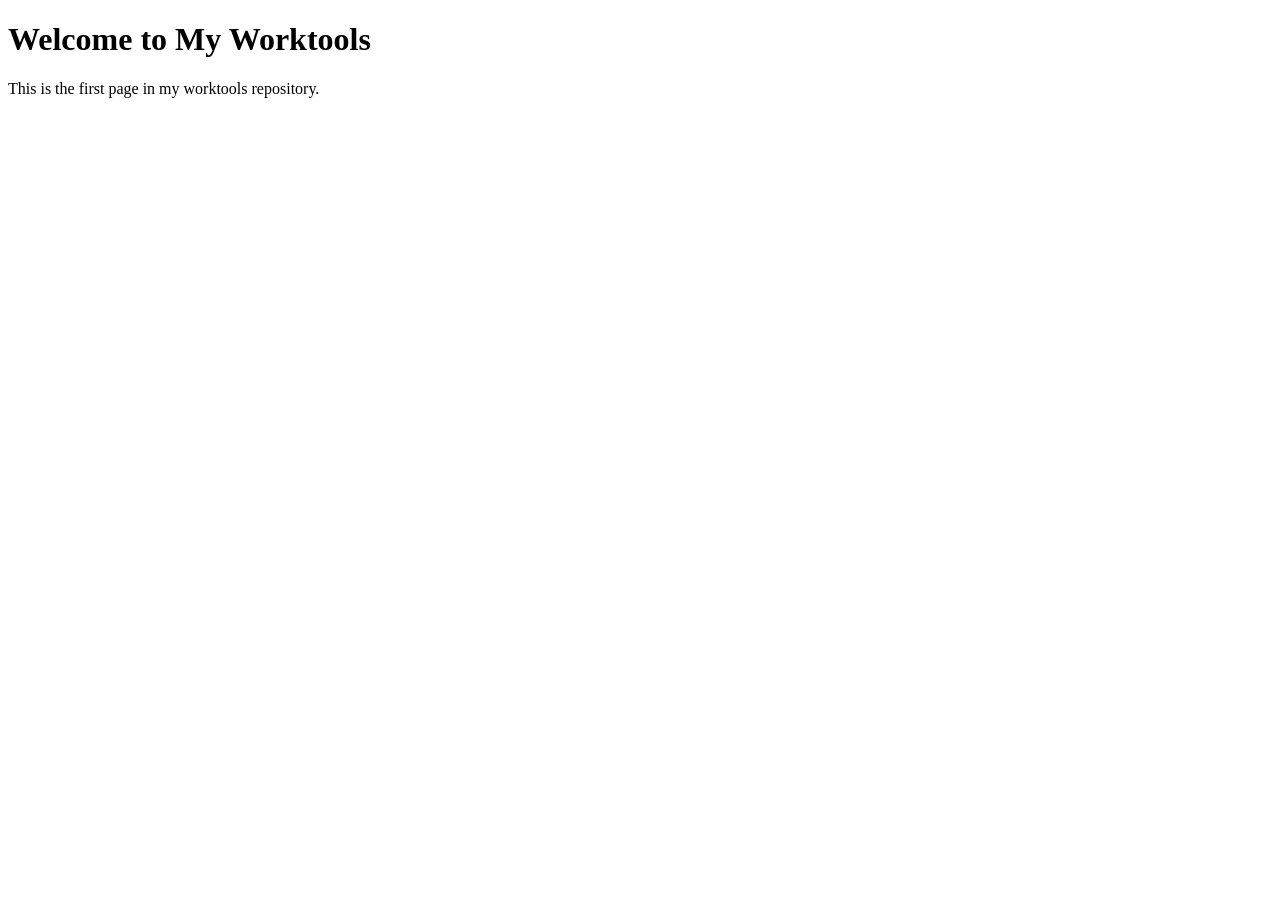
==== index.html @ 0475fdd6 "Add index.html with a basic welcome page" ====
<!DOCTYPE html>
<html lang="en">
<head>
    <meta charset="UTF-8">
    <meta name="viewport" content="width=device-width, initial-scale=1.0">
    <title>My Worktools</title>
</head>
<body>
    <h1>Welcome to My Worktools</h1>
    <p>This is the first page in my worktools repository.</p>
</body>
</html>
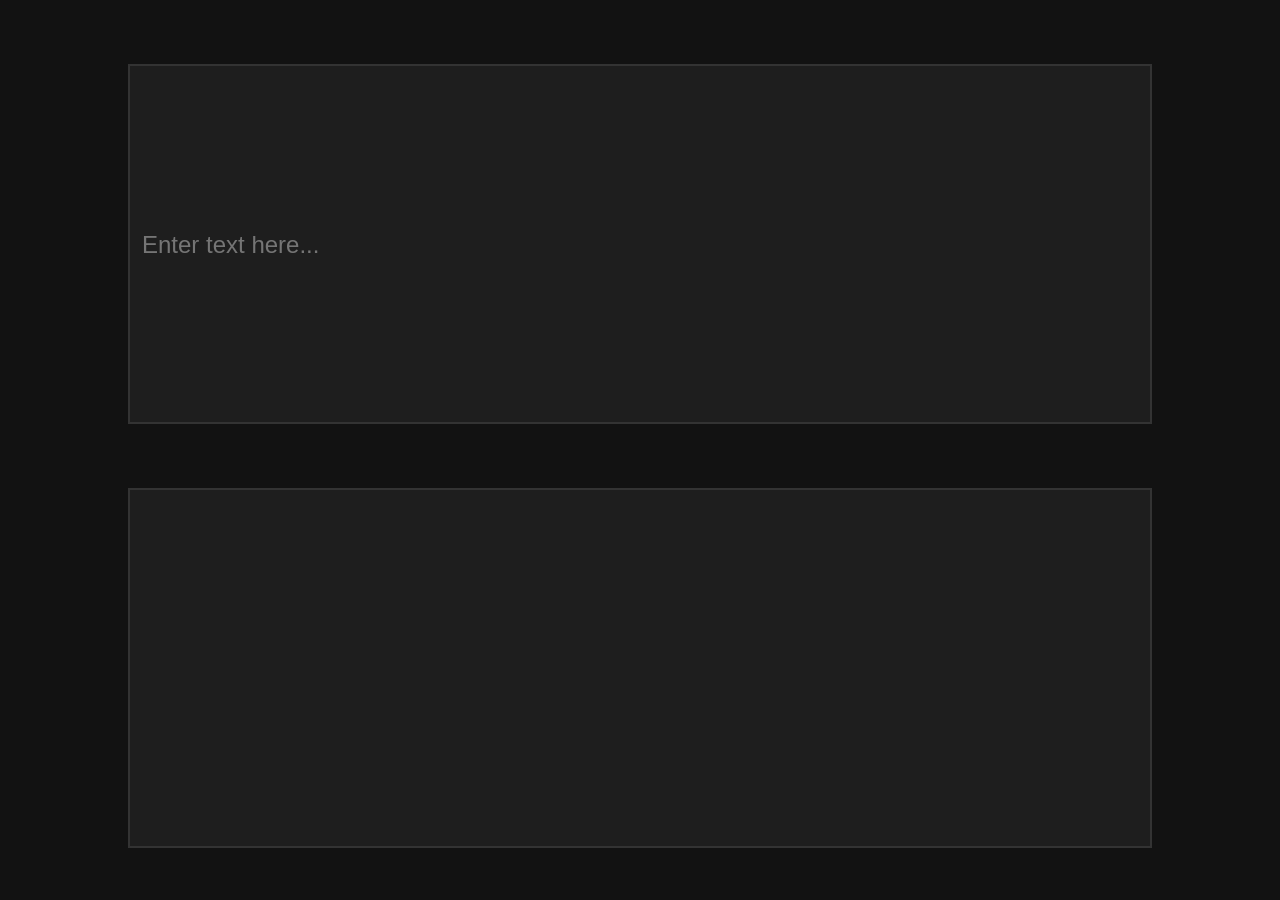
==== commit a4948858: "Update index.html with input and output areas and dark theme" ====
--- a/index.html
+++ b/index.html
@@ -3,11 +3,73 @@
 <head>
     <meta charset="UTF-8">
     <meta name="viewport" content="width=device-width, initial-scale=1.0">
-    <title>My Worktools</title>
+    <title>Worktools</title>
+    <style>
+        body {
+            margin: 0;
+            padding: 0;
+            background-color: #121212;
+            color: #FFFFFF;
+            font-family: Arial, sans-serif;
+            display: flex;
+            flex-direction: column;
+            justify-content: flex-start;
+            align-items: center;
+            height: 100vh;
+        }
+
+        #inputArea {
+            width: 80%;
+            height: 40%;
+            margin-top: 5%;
+            background-color: #1e1e1e;
+            border: 2px solid #333;
+            padding: 10px;
+            box-sizing: border-box;
+        }
+
+        #outputArea {
+            width: 80%;
+            height: 40%;
+            margin-top: 5%;
+            background-color: #1e1e1e;
+            border: 2px solid #333;
+            padding: 10px;
+            box-sizing: border-box;
+        }
+
+        input[type="text"] {
+            width: 100%;
+            height: 100%;
+            background-color: #1e1e1e;
+            color: #FFFFFF;
+            border: none;
+            outline: none;
+            font-size: 1.5em;
+        }
+
+        #outputBox {
+            width: 100%;
+            height: 100%;
+            background-color: #1e1e1e;
+            color: #FFFFFF;
+            border: none;
+            font-size: 1.5em;
+            box-sizing: border-box;
+            padding: 10px;
+        }
+    </style>
 </head>
 <body>
-    <h1>Welcome to My Worktools</h1>
-    <p>This is the first page in my worktools repository.</p>
+
+    <div id="inputArea">
+        <input type="text" id="textInput" placeholder="Enter text here...">
+    </div>
+
+    <div id="outputArea">
+        <div id="outputBox"></div>
+    </div>
+
 </body>
 </html>
 
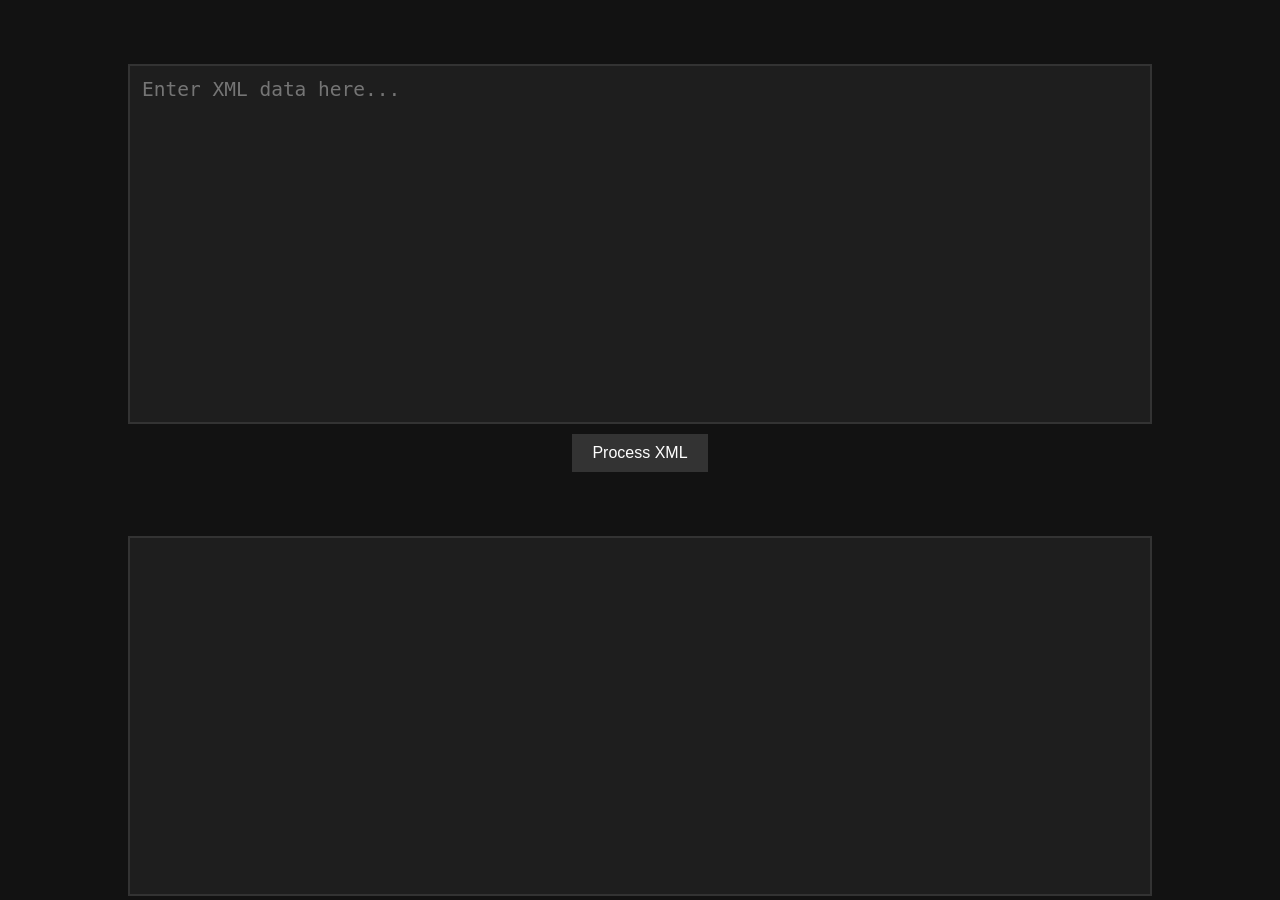
==== commit b3efca9e: "Add XML processing functionality to index.html" ====
--- a/index.html
+++ b/index.html
@@ -36,6 +36,7 @@
             border: 2px solid #333;
             padding: 10px;
             box-sizing: border-box;
+            overflow-y: auto;
         }
 
         input[type="text"] {
@@ -48,28 +49,58 @@
             font-size: 1.5em;
         }
 
-        #outputBox {
+        textarea {
             width: 100%;
             height: 100%;
             background-color: #1e1e1e;
             color: #FFFFFF;
             border: none;
+            outline: none;
             font-size: 1.5em;
-            box-sizing: border-box;
-            padding: 10px;
+            resize: none;
+        }
+
+        #processButton {
+            margin-top: 10px;
+            padding: 10px 20px;
+            background-color: #333;
+            color: #FFFFFF;
+            border: none;
+            cursor: pointer;
+            font-size: 1em;
         }
     </style>
 </head>
 <body>
 
     <div id="inputArea">
-        <input type="text" id="textInput" placeholder="Enter text here...">
+        <textarea id="textInput" placeholder="Enter XML data here..."></textarea>
     </div>
 
+    <button id="processButton">Process XML</button>
+
     <div id="outputArea">
-        <div id="outputBox"></div>
+        <textarea id="outputBox" readonly></textarea>
     </div>
+
+    <script>
+        document.getElementById('processButton').addEventListener('click', function() {
+            const xmlString = document.getElementById('textInput').value;
+            const parser = new DOMParser();
+            const xmlDoc = parser.parseFromString(xmlString, "text/xml");
+
+            // Extract relevant data and format it for Excel
+            const elements = xmlDoc.getElementsByTagName('*');
+            let output = '';
+            for (let i = 0; i < elements.length; i++) {
+                const tagName = elements[i].tagName;
+                const tagValue = elements[i].textContent;
+                output += `${tagValue}\t`;  // Use tab to separate columns
+            }
+
+            document.getElementById('outputBox').value = output.trim();
+        });
+    </script>
 
 </body>
 </html>
-
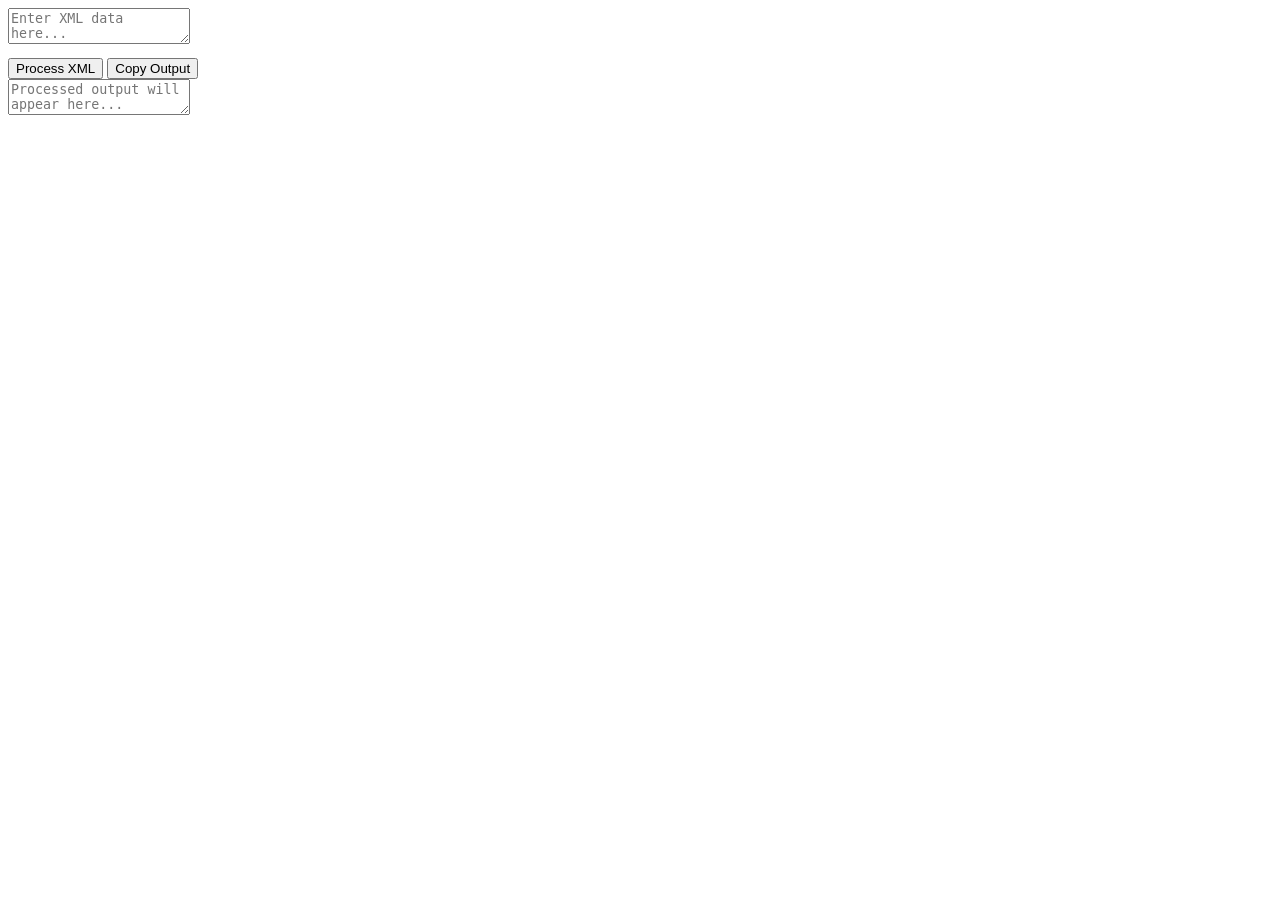
==== commit c5a88f7c: "move improvements" ====
--- a/index.html
+++ b/index.html
@@ -4,101 +4,119 @@
     <meta charset="UTF-8">
     <meta name="viewport" content="width=device-width, initial-scale=1.0">
     <title>Worktools</title>
+    <link rel="stylesheet" href="styles.css">
     <style>
-        body {
-            margin: 0;
-            padding: 0;
-            background-color: #121212;
-            color: #FFFFFF;
-            font-family: Arial, sans-serif;
-            display: flex;
-            flex-direction: column;
-            justify-content: flex-start;
-            align-items: center;
-            height: 100vh;
+        .field-selection {
+            display: grid;
+            grid-template-columns: repeat(4, 1fr); /* Create four equal columns */
+            gap: 10px; /* Space between items */
+            margin-bottom: 10px;
         }
-
-        #inputArea {
-            width: 80%;
-            height: 40%;
-            margin-top: 5%;
-            background-color: #1e1e1e;
-            border: 2px solid #333;
-            padding: 10px;
-            box-sizing: border-box;
-        }
-
-        #outputArea {
-            width: 80%;
-            height: 40%;
-            margin-top: 5%;
-            background-color: #1e1e1e;
-            border: 2px solid #333;
-            padding: 10px;
-            box-sizing: border-box;
-            overflow-y: auto;
-        }
-
-        input[type="text"] {
-            width: 100%;
-            height: 100%;
-            background-color: #1e1e1e;
-            color: #FFFFFF;
-            border: none;
-            outline: none;
-            font-size: 1.5em;
-        }
-
-        textarea {
-            width: 100%;
-            height: 100%;
-            background-color: #1e1e1e;
-            color: #FFFFFF;
-            border: none;
-            outline: none;
-            font-size: 1.5em;
-            resize: none;
-        }
-
-        #processButton {
-            margin-top: 10px;
-            padding: 10px 20px;
-            background-color: #333;
-            color: #FFFFFF;
-            border: none;
-            cursor: pointer;
-            font-size: 1em;
+        .field-selection label {
+            display: block;
+            white-space: nowrap;
         }
     </style>
 </head>
 <body>
 
-    <div id="inputArea">
-        <textarea id="textInput" placeholder="Enter XML data here..."></textarea>
-    </div>
+    <div class="container">
+        <textarea id="inputArea" class="textarea" placeholder="Enter XML data here..."></textarea>
 
-    <button id="processButton">Process XML</button>
+        <div id="fieldSelection" class="field-selection"></div>
 
-    <div id="outputArea">
-        <textarea id="outputBox" readonly></textarea>
+        <div>
+            <button id="processButton" class="button">Process XML</button>
+            <button id="copyButton" class="button">Copy Output</button>
+        </div>
+
+        <textarea id="outputArea" class="textarea" placeholder="Processed output will appear here..." readonly></textarea>
     </div>
 
     <script>
         document.getElementById('processButton').addEventListener('click', function() {
-            const xmlString = document.getElementById('textInput').value;
+            const xmlString = document.getElementById('inputArea').value;
             const parser = new DOMParser();
             const xmlDoc = parser.parseFromString(xmlString, "text/xml");
 
-            // Extract relevant data and format it for Excel
-            const elements = xmlDoc.getElementsByTagName('*');
-            let output = '';
-            for (let i = 0; i < elements.length; i++) {
-                const tagName = elements[i].tagName;
-                const tagValue = elements[i].textContent;
-                output += `${tagValue}\t`;  // Use tab to separate columns
+            const fields = {
+                AAR_ID: getTextContent('AAR_ID'),
+                OwningFacility: getTextContent('OwningFacility'),
+                Order: getTextContent('Order'),
+                AutoRouteLimit: getTextContent('AutoRouteLimit'),
+                LowerAltitude: getTextContent('LowerAltitude'),
+                UpperAltitude: getTextContent('UpperAltitude'),
+                ProtectedAreaOverwrite: getTextContent('ProtectedAreaOverwrite'),
+                AARAutoRouteAlphas: getMultipleTextContent('AARAutoRouteAlphas', 'RouteString'),
+                AARTransitionFix: getMultipleTextContent('AARTransitionFix', 'FixName'),
+                ApplicableARTCCs: getMultipleTextContent('ApplicableARTCCs', 'ARTCC_ID'),
+                AARAirportList: getMultipleTextContent('AARAirportList', 'AirportID'),
+                AARACClassCriteriaList: getMultipleTextContent('AARACClassCriteriaList', 'AircraftClassCriteriaID'),
+                AARCrossingLine: getMultipleTextContent('AARCrossingLine', 'CrossingLineID'),
+                RouteFixList: getMultipleTextContent('RouteFixList', 'FixName')
+            };
+
+            const fieldSelectionDiv = document.getElementById('fieldSelection');
+            fieldSelectionDiv.innerHTML = ''; // Clear previous radio buttons
+
+            Object.keys(fields).forEach(fieldName => {
+                const fieldLabel = document.createElement('label');
+                fieldLabel.textContent = fieldName;
+
+                const checkBox = document.createElement('input');
+                checkBox.type = 'checkbox';
+                checkBox.name = 'fieldSelection';
+                checkBox.value = fieldName;
+                checkBox.checked = true; // Default to selected
+
+                fieldLabel.prepend(checkBox);
+                fieldSelectionDiv.appendChild(fieldLabel);
+            });
+
+            function getTextContent(tagName) {
+                const element = xmlDoc.getElementsByTagName(tagName)[0];
+                return element ? element.textContent.trim() : '';
             }
 
-            document.getElementById('outputBox').value = output.trim();
+            function getMultipleTextContent(parentTag, childTag) {
+                const parent = xmlDoc.getElementsByTagName(parentTag)[0];
+                if (!parent) return '';
+                const elements = parent.getElementsByTagName(childTag);
+                let contentArray = [];
+                for (let i = 0; i < elements.length; i++) {
+                    contentArray.push(elements[i].textContent.trim());
+                }
+                return contentArray.join(',');
+            }
+
+            document.getElementById('fieldSelection').addEventListener('change', function() {
+                const selectedFields = Array.from(document.querySelectorAll('input[name="fieldSelection"]:checked')).map(input => input.value);
+
+                const output = selectedFields.map(fieldName => fields[fieldName]).join('\t');
+                document.getElementById('outputArea').value = output.trim();
+            });
+
+            // Trigger initial selection change to populate the output area
+            document.getElementById('fieldSelection').dispatchEvent(new Event('change'));
+        });
+
+        document.getElementById('copyButton').addEventListener('click', function() {
+            const outputArea = document.getElementById('outputArea');
+            outputArea.select();
+            outputArea.setSelectionRange(0, 99999); // For mobile devices
+
+            // Copy the text inside the textarea
+            navigator.clipboard.writeText(outputArea.value)
+                .then(() => {
+                    // Add the pulse effect to indicate the copy was successful
+                    outputArea.classList.add('pulse');
+                    setTimeout(() => {
+                        outputArea.classList.remove('pulse');
+                    }, 500); // Pulse effect duration
+                })
+                .catch(() => {
+                    console.error("Failed to copy the text.");
+                });
         });
     </script>
 
